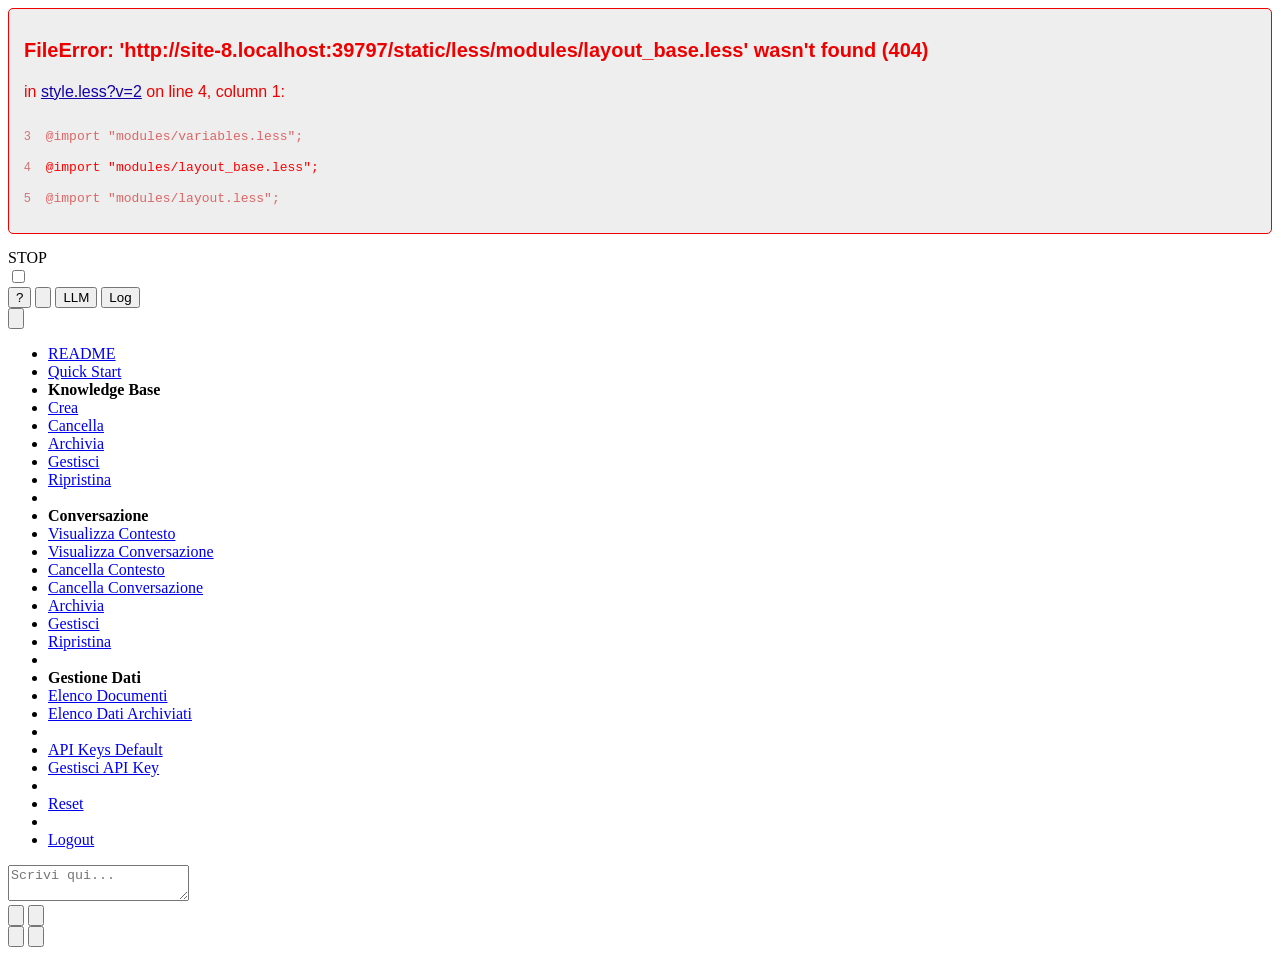
==== static/index.html @ 48ba87ce "feat(ui): resize btn-copy-output, fix theme tooltip, remove help popup, cleanup markup - btn-copy-ou" ====
<!DOCTYPE html>
<html lang="it">

  <head>
    <meta charset="utf-8" />
    <meta name="viewport" content="width=device-width, initial-scale=1.0" />
    <meta name="description" content="Author:Giuseppe Materni" />
    <title>ragindex</title>
    <script type="module">
      import { DISABLE_LOGIN_ON_LOCAL, isLocalEnvironment } from './js/services/config.js';
      const needsLogin = !localStorage.getItem('user_web_id');
      const isLocalBypass = DISABLE_LOGIN_ON_LOCAL && isLocalEnvironment();

      if (needsLogin && !isLocalBypass) {
        window.location.replace('login.html');
      }
    </script>
    <link rel="icon" href="favicon.ico" type="image/x-icon">

    <!-- <link rel="stylesheet" href="css/style.min.css" /> -->

    <link rel="stylesheet/less" href="less/style.less?v=2" />
    <link rel="stylesheet/less" href="less/uadialog.less?v=2" />
    <link rel="stylesheet/less" href="less/ualog3.less?v=2" />
    <link rel="stylesheet/less" href="less/tooltip.less?v=2" />
    <script src="less/less.js"></script>

    <script type="module" src="js/app.js"></script>
  </head>

  <body>

    <div id="spinner" class="spinner">
      <div class="spinner-content">
        <div class="pulse-icon"></div>
        <div class="stop-message">STOP</div>
      </div>
    </div>

    <div id="spinner-wait" class="spinner-wait">
      <div class="spinner-content">
        <div class="pulse-icon"></div>
      </div>
    </div>

    <div class="menu-h">
      <input id="id-menu-btn" name="id-menu-btn" class="menu-btn" type="checkbox" />
      <label for="id-menu-btn" id="id-menu-icon-label" class="menu-icon tt-right" data-tt="Open">
        <span class="nav-icon"></span>
      </label>

      <div class="head-wrapper">
        <button id="btn-help" class="help tt-bottom" data-tt="Istruzioni">?</button>

        <button id="btn-upload" class="upload">
          <svg class="icon" viewBox="0 0 24 24">
            <path d="M20 15v2H4v-2H2v5h20v-5zM13 5V1h-2v4H7l5 5 5-5z" />
          </svg>
        </button>
        <span id="active-kb-display" class="active-kb-display"></span>
        <button id="btn-provider-settings" class="provider-settings">LLM</button>
        <span id="active-model-display" class="active-model-display"></span>
        <button class="log tt-bottom" id="id_log" data-tt="Open">Log</button>

      </div>

      <button id="btn-theme-toggle" class="btn-theme-toggle tt-left" data-tt="Tema Chiaro">
        <svg class="icon-sun" viewBox="0 0 24 24" fill="none" stroke="currentColor" stroke-width="2">
          <circle cx="12" cy="12" r="5" />
          <path d="M12 1v2M12 21v2M4.22 4.22l1.42 1.42M18.36 18.36l1.42 1.42M1 12h2M21 12h2M4.22 19.78l1.42-1.42M18.36 5.64l1.42-1.42" />
        </svg>
        <svg class="icon-moon" viewBox="0 0 24 24" fill="none" stroke="currentColor" stroke-width="2" style="display: none;">
          <path d="M21 12.79A9 9 0 1 1 11.21 3 7 7 0 0 0 21 12.79z" />
        </svg>
      </button>

      <div class="menu-box">
        <ul>
          <li><a href="#" id="menu-readme">README</a></li>
          <li><a href="#" id="menu-quickstart">Quick Start</a></li>
          <li><b>Knowledge Base</b></li>
          <li><a href="#" id="menu-create-kb">Crea</a></li>
          <li><a href="#" id="menu-delete-kb">Cancella</a></li>
          <li><a href="#" id="menu-save-kb">Archivia</a></li>
          <li><a href="#" id="menu-elenco-kb">Gestisci</a></li>
          <li><a href="#" id="menu-restore-kb">Ripristina</a></li>
          <li class="separator"></li>
          <li><b>Conversazione</b></li>
          <li><a href="#" id="menu-view-context">Visualizza Contesto</a></li>
          <li><a href="#" id="menu-view-convo">Visualizza Conversazione</a></li>
          <li><a href="#" id="menu-clear-context">Cancella Contesto</a></li>
          <li><a href="#" id="menu-clear-conversazione">Cancella Conversazione</a></li>
          <li><a href="#" id="menu-save-convo">Archivia</a></li>
          <li><a href="#" id="menu-elenco-convo">Gestisci</a></li>
          <li><a href="#" id="menu-restore-convo">Ripristina</a></li>
          <li class="separator"></li>
          <li><b>Gestione Dati</b></li>
          <li><a href="#" id="menu-elenco-docs">Elenco Documenti</a></li>
          <li><a href="#" id="menu-elenco-dati">Elenco Dati Archiviati</a></li>
          <li class="separator"></li>
          <li><a href="#" id="menu-default-api-keys">API Keys Default</a></li>
          <li><a href="#" id="menu-add-api-key">Gestisci API Key</a></li>
          <li class="separator"></li>
          <li><a href="#" id="menu-delete-all" class="delete">Reset</a></li>
          <li class="separator"></li>
          <li><a href="#" id="menu-logout" class="delete">Logout</a></li>
        </ul>
      </div>

    </div>

    <div class="container">
      <div class="item item1">
        <div class="output-wrapper">

          <div class="text-out" id="id-text-out" tabindex="0">
            <div class="div-text"></div>
          </div>
        </div>
      </div>

      <div class="item item2">
        <div class="input-wrapper">
          <textarea class="text-input" placeholder="Scrivi qui... " rows="2"></textarea>
        </div>
        <div class="input-context-actions">
          <button class="clear-input tt-leftx" data-tt="Cancella Input">
            <svg class="icon" viewBox="0 0 24 24">
              <path d="M19,4H15.5L14.5,3H9.5L8.5,4H5V6H19V4M6,19A2,2 0 0,0 8,21H16A2,2 0 0,0 18,19V7H6V19Z" />
            </svg>
          </button>
          <button id="btn-copy-output" class="tt-leftx" data-tt="Copia Output">
            <svg class="icon" viewBox="0 0 24 24">
              <path d="M16 1H4c-1.1 0-2 .9-2 2v14h2V3h12V1zm3 4H8c-1.1 0-2 .9-2 2v14c0 1.1.9 2 2 2h11c1.1 0 2-.9 2-2V7c0-1.1-.9-2-2-2zm0 16H8V7h11v14z" />
            </svg>
          </button>
        </div>

        <div class="input-actions">
          <button id="btn-action3-continue-convo" class="tt-leftx" data-tt="Continua Dialogo">
            <svg class="btn-icon-svg" viewBox="0 0 24 24">
              <path fill="currentColor" d="M8 5v14l11-7z" />
            </svg>
          </button>
          <button id="btn-action2-start-convo" class="tt-leftx" data-tt="Avvia Conversazione">
            <svg class="btn-icon-svg" viewBox="0 0 24 24">
              <path fill="currentColor" d="M8 5v14l11-7z" />
            </svg>
          </button>
        </div>
      </div>
    </div>

    <style>
      .spinner,
      .spinner .spinner-content {
        background: transparent !important;
        backdrop-filter: none !important;
      }
    </style>
    <script src="js/services/vendor/compromise.js"></script>
    <script src="js/services/vendor/marked.min.js"></script>
    <script src="js/services/vendor/lunr.js"></script>
    <script src="js/services/vendor/lunr.stemmer.support.js"></script>
    <script src="js/services/vendor/lunr.it.js"></script>
  </body>

</html>
---- static/css/style.min.css ----
div.container{position:relative;top:0;height:calc(100vh - 4.5vh);padding-top:4.5vh;display:flex;flex-direction:column;justify-content:flex-start;align-items:stretch;overflow:hidden;box-sizing:border-box}div.container div.item{min-height:50px}.item1{flex:1;min-height:0;padding:.5vh .5vw 5vh}.item1 .output-wrapper{border-radius:20px;position:relative;width:100%;height:100%;display:flex;flex-direction:row;align-items:flex-start}.item1 .output-wrapper .text-out{box-sizing:border-box;flex:1;border:none;padding:2px;margin:0;min-width:50vw;height:100%;border-radius:10px;overflow-y:auto;outline:0}.item1 .output-wrapper .text-out .div-text,.item1 .output-wrapper .text-out .pre-text{box-sizing:border-box;white-space:pre-wrap;word-wrap:break-word;font-family:Inter,"Segoe UI",Roboto,Arial,sans-serif;font-size:20px;line-height:1.5;padding:2px;margin:0;height:100%;overflow-y:auto;scroll-behavior:smooth}.item1 .output-wrapper .text-out .div-text{width:100%;overflow-x:hidden}.item1 .output-wrapper .text-out .div-text .assistant,.item1 .output-wrapper .text-out .div-text .system,.item1 .output-wrapper .text-out .div-text .user{display:inline-block;border-radius:5px;padding:2px 5px;margin:5px 2px}.item1 .output-wrapper .text-out .div-text .assistant b,.item1 .output-wrapper .text-out .div-text .system b,.item1 .output-wrapper .text-out .div-text .user b{font-weight:700;text-decoration:underline;padding-bottom:1px}.item1 .output-wrapper .text-out .div-text .user{margin-right:1vw;width:80%}.item1 .output-wrapper .text-out .div-text .assistant{margin-right:1vw;text-align:left;width:100%}.item1 .output-wrapper .text-out .div-text .system{margin-right:1vw;width:100%;font-style:italic}.item2{flex:0 0 30vh;padding:0 .5vw}.item2 .input-wrapper{border-radius:20px;position:relative;bottom:1vh;width:100%;height:100%;display:flex;flex-direction:row;align-items:flex-start}.item2 .input-wrapper .text-input{box-sizing:border-box;flex:1;font-size:20px;font-family:Inter,"Segoe UI",Roboto,Arial,sans-serif;resize:none;border:none;padding:2px 40px 2px 2px;height:100%;margin-left:5px;border-radius:10px;overflow-y:auto;outline:0}.menu-icon{box-sizing:border-box;display:block;position:absolute;margin-left:.5vw;top:0;left:0;width:50px;height:100%;cursor:pointer;padding:2px;z-index:110;user-select:none;-webkit-user-select:none;-moz-user-select:none;-ms-user-select:none;outline:0}.menu-icon .nav-icon::before{content:"☰";font-family:Inter,"Segoe UI",Roboto,Arial,sans-serif;font-size:42px;font-weight:900;line-height:4.5vh;position:absolute;top:0;left:5px;transition-duration:.25s;pointer-events:none}.menu-btn:checked+.menu-icon .nav-icon::before{content:"✕";font-family:Inter,"Segoe UI",Roboto,Arial,sans-serif;font-size:42px;color:#aea7a7!important;line-height:4.5vh;position:absolute;top:0;left:5px}.menu-box{box-sizing:border-box;display:flex;flex-direction:column;background:#252525;box-shadow:4px 0 15px rgba(0,0,0,.1);border-right:1px solid rgba(0,0,0,.05)}.menu-box ul{margin:0;padding:0;list-style:none}.menu-box ul li a{text-align:left;border-radius:6px;transition:.2s;color:#e0e0e0;font-size:.9em;font-family:Inter,"Segoe UI",Roboto,Arial,sans-serif;text-decoration:none;display:block;padding:1px 8px;overflow:hidden;white-space:nowrap;text-overflow:ellipsis;max-width:20vw}.menu-box ul li a:hover{background:rgba(255,255,255,.05);text-decoration:underline}.menu-box ul li a.delete:hover{background:#c41414}body,html{caret-color:transparent}[contenteditable=true],input,textarea{caret-color:auto}.menu-h{position:fixed;top:0;left:0;width:100vw;height:4.5vh;z-index:100}.menu-h .menu-btn{appearance:none}.menu-h .menu-btn:checked+.menu-icon .nav-icon::before{content:"X";content:"✕";font-family:Inter,"Segoe UI",Roboto,Arial,sans-serif;font-size:42px;color:#aea7a7!important;line-height:4.5vh;position:absolute;top:0;left:5px}.menu-h .menu-icon{box-sizing:border-box;display:block;position:absolute;margin-left:.5vw;top:0;left:0;width:50px;height:100%;cursor:pointer;padding:2px;z-index:110}.menu-h .menu-icon .nav-icon::before{content:"☰";font-family:Inter,"Segoe UI",Roboto,Arial,sans-serif;font-size:42px;font-weight:900;line-height:4.5vh;position:absolute;top:0;left:5px;transition-duration:.25s}.menu-h .head-wrapper{position:absolute;top:0;left:5vw;height:4vh}.menu-h .head-wrapper .active-doctype-display,.menu-h .head-wrapper .active-model-display,.menu-h .head-wrapper .doctype-settings,.menu-h .head-wrapper .help,.menu-h .head-wrapper .log,.menu-h .head-wrapper .provider-settings,.menu-h .head-wrapper .upload{position:absolute;top:0;margin:2px 0;padding:2px 5px;border:none;cursor:pointer;border-radius:10%;min-height:4vh;max-height:4vh}.menu-h .head-wrapper .help{left:1vw;font-size:20px;font-weight:900}.menu-h .head-wrapper .upload{left:5vw}.menu-h .head-wrapper .upload .icon{width:24px;height:24px;stroke-width:2px;fill:none}.menu-h .head-wrapper .active-kb-display{position:absolute;top:0;left:10vw;margin:2px 0;padding:2px 5px;min-height:4vh;max-height:4vh;min-width:15vw;max-width:25vw;display:flex;align-items:center;font-weight:700;text-transform:lowercase;font-size:20px;font-style:italic;white-space:nowrap;overflow:hidden;text-overflow:ellipsis}.menu-h .head-wrapper .doctype-settings{left:25vw}.menu-h .head-wrapper .active-doctype-display{left:28.5vw;font-size:20px;font-style:italic;max-width:20vw;display:inline-block;overflow:hidden;white-space:nowrap;text-overflow:ellipsis}.menu-h .head-wrapper .provider-settings{left:40vw}.menu-h .head-wrapper .active-model-display{left:45.5vw;font-size:20px;font-style:italic;display:inline-block;overflow:hidden;white-space:nowrap;text-overflow:ellipsis;max-width:40vw}.menu-h .head-wrapper .log{font-size:14px;left:83vw}.menu-box{box-sizing:border-box;position:fixed;top:5vh;left:-2000px;height:95vh;width:20vw;transition:left .3s ease-out;padding:.2vh .5vw;z-index:101;display:flex;flex-direction:column;overflow-y:auto}.menu-box ul li{padding:0;margin:1px 0 0}.menu-box ul li a.delete{background:#e82323;text-align:center;font-weight:700;font-style:italic;border-radius:5px;color:#fff!important}.menu-box ul li a.highlight-yellow{background-color:#ffeb3b!important;color:#000!important;font-weight:700;text-align:center;border-radius:5px;padding:2px 5px;display:block}.menu-box ul li a.highlight-yellow:hover{background-color:#ffe608!important;text-decoration:none}.menu-box ul li b{font-family:Inter,"Segoe UI",Roboto,Arial,sans-serif;text-align:left!important;font-weight:700;font-style:italic;color:#fff!important;max-width:20vw;display:inline-block;overflow:hidden;white-space:nowrap;text-overflow:ellipsis}.menu-open .container{margin-left:20vw}.menu-open .menu-box{left:0!important}.input-actions,.output-actions{display:flex;flex-direction:column;margin:0 .5vw}.output-actions{align-items:flex-end}.output-actions .clear-history,.output-actions .clear-history1,.output-actions .clear-output,.output-actions .copy-output,.output-actions .delete-kb-btn,.output-actions .wnd-output{box-sizing:border-box;border:none;padding:10px;cursor:pointer;border-radius:50%;width:40px;height:40px;display:flex;align-items:center;margin-bottom:5px;transition:background-color .3s,transform .3s}.output-actions .clear-history .copy-icon,.output-actions .clear-history .icon,.output-actions .clear-history1 .copy-icon,.output-actions .clear-history1 .icon,.output-actions .clear-output .copy-icon,.output-actions .clear-output .icon,.output-actions .copy-output .copy-icon,.output-actions .copy-output .icon,.output-actions .delete-kb-btn .copy-icon,.output-actions .delete-kb-btn .icon,.output-actions .wnd-output .copy-icon,.output-actions .wnd-output .icon{width:24px;height:24px}.output-actions .copy-output.copied{transform:scale(1.2)}.input-actions .clear-input{box-sizing:border-box;border:none;padding:10px;cursor:pointer;border-radius:50%;width:40px;height:40px;margin-bottom:5px;transition:background-color .3s}.input-actions #btn-action1-knowledge,.input-actions #btn-action2-start-convo,.input-actions #btn-action3-continue-convo{display:flex;align-items:center;justify-content:flex-start;padding:8px 12px;margin-bottom:5px;border:none;border-radius:8px;cursor:pointer;font-size:14px;font-weight:700;transition:background-color .3s;width:100%;color:#fff}.input-actions #btn-action3-continue-convo{background-color:#81c784}.input-actions #btn-action3-continue-convo:hover{background-color:#a4d7a6}.clear-input:hover{font-weight:bolder;text-decoration:underline}.btn-theme{position:fixed;top:.2vh;right:1vw;height:4vh;background:inherit;z-index:110}.btn-theme button{border:none;background:0 0;cursor:pointer;padding:5px;display:none}.btn-theme button svg{width:24px;height:24px}.window-info,.window-text{position:relative;border:none;border-radius:5px;outline:0;overflow:auto}.window-text{box-sizing:border-box;padding:0 2px 2px;width:78vw;height:94vh}.window-text div.div-text,.window-text pre.pre-text{word-wrap:break-word;font-family:Georgia,"Times New Roman",serif;font-size:18px;padding:2px;margin:0}.window-text pre.pre-text{white-space:pre-wrap;line-height:1.6;overflow-wrap:anywhere}.window-text div.text{font-size:18px;padding:0 10px;white-space:normal;overflow-wrap:anywhere}.window-text div.text p{text-align:justify;padding-bottom:9px;padding-left:5px}.window-text div.text .center{font-weight:700;font-style:italic;text-align:center;text-decoration:underline}.window-text div.text pre{white-space:pre-wrap;overflow-wrap:anywhere;hyphens:auto}.window-info{box-sizing:border-box;padding:5px;width:auto;max-width:79vw}.window-info .div-info{max-height:90vh;overflow-y:auto}.btn-wrapper{width:100%;height:2vw;position:sticky;top:0;padding:0}.btn-wrapper .btn-close,.btn-wrapper .btn-copy{position:absolute;top:1px;border:none;cursor:pointer}.btn-wrapper .btn-copy{right:5vw;width:30px;padding:0}.btn-wrapper .btn-copy .copy-icon{width:20px;height:20px}.btn-wrapper .btn-close{right:2vw;font-size:22px;font-weight:700}.spinner-bg{visibility:hidden}#spinner-wait,.spinner{z-index:10002;position:absolute;top:auto;bottom:41.5vh;left:30vw;transform:translate(-50%,0);cursor:pointer;display:none;align-items:center}#spinner-wait .pulse-icon,.spinner .pulse-icon{width:30px;height:30px;border-radius:50%}#spinner-wait .stop-message,.spinner .stop-message{margin-left:15px;padding:9px 15px;border-radius:10px;font-size:22px;font-weight:700;opacity:1;transition:opacity .3s,color .3s,background-color .3s}#spinner-wait .stop-message:hover,.spinner .stop-message:hover{text-decoration:underline}#spinner-wait{z-index:10001}.show-spinner,.show-spinner-wait{display:flex!important}@keyframes pulse-dark{0%{transform:scale(.6);box-shadow:0 0 0 0 rgba(232,35,35,.7)}70%{transform:scale(1.4);box-shadow:0 0 0 20px rgba(232,35,35,0)}100%{transform:scale(.6);box-shadow:0 0 0 0 rgba(232,35,35,0)}}@keyframes pulse-light{0%{transform:scale(.6);box-shadow:0 0 0 0 rgba(211,47,47,.7)}70%{transform:scale(1.4);box-shadow:0 0 0 20px rgba(211,47,47,0)}100%{transform:scale(.6);box-shadow:0 0 0 0 rgba(211,47,47,0)}}.table-data{box-sizing:border-box;table-layout:auto;border-spacing:0;box-shadow:0 8px 16px rgba(0,0,0,.05)}.list-data{box-shadow:0 4px 12px rgba(0,0,0,.05)}.list-data li{border-bottom:1px solid rgba(0,0,0,.05)}.list-data li:last-child{border-bottom:none}.upload-dialog-content{padding:1px 5px;text-align:center}.upload-dialog-content h4{padding:0;margin:0}.upload-dialog-content .upload-description{margin-bottom:15px;font-size:20px}.upload-dialog-content .upload-mode-selector{display:flex;justify-content:center;margin-bottom:20px}.upload-dialog-content .upload-mode-selector label{margin:0 15px;cursor:pointer;font-size:14px}.upload-dialog-content .upload-mode-selector label input[type=radio]{margin-right:8px;transform:scale(1.2)}.upload-dialog-content .upload-mode-selector label span{font-weight:700}.upload-dialog-content .drop-zone{border:3px dashed;border-radius:10px;padding:20px;cursor:pointer;transition:background-color .3s,border-color .3s;margin-bottom:1em}.upload-dialog-content .drop-zone p{font-size:20px;margin:0}.upload-dialog-content #progress-container{margin-top:20px}.upload-dialog-content #progress-container div{width:100%;border-radius:5px;overflow:hidden;height:25px}.upload-dialog-content #progress-container #progress-bar{width:0%;height:100%;line-height:25px;color:#fff;text-align:center;transition:width .3s ease-in-out;font-weight:700}.upload-dialog-content #progress-container #progress-text{margin-top:10px;font-size:14px;font-weight:700}.upload-dialog-content #file-list-container{margin-top:1em;max-height:200px;overflow-y:auto;border:1px solid;padding:10px;border-radius:5px;text-align:left}.upload-dialog-content .file-list-item{padding:8px 5px;border-bottom:1px solid;animation:.5s ease-in-out fadeIn;display:flex;align-items:center}.upload-dialog-content .file-list-item:last-child{border-bottom:none}.upload-dialog-content #upload-summary{margin-top:20px;padding:15px;border-radius:8px;text-align:left}.upload-dialog-content #upload-summary strong{font-size:20px;display:block;margin-bottom:10px;text-align:center}.upload-dialog-content #upload-summary #summary-content div{padding:5px 0;font-size:14px;font-weight:700;display:flex;align-items:center;justify-content:center}.upload-dialog-content #upload-summary #summary-content details{margin-top:10px;cursor:pointer;font-weight:400}.upload-dialog-content #upload-summary #summary-content details summary{font-weight:700}.upload-dialog-content #upload-summary #summary-content details summary:hover{text-decoration:underline}.upload-dialog-content #upload-summary #summary-content details ul{list-style-type:disc;margin-left:20px;padding-top:5px}.upload-dialog-content #upload-summary #summary-content details ul li{font-weight:400;font-size:15px;padding:2px 0}.docs-header{display:flex;justify-content:space-between;align-items:center;margin-bottom:.5em}.select-all-label{display:flex;align-items:center;cursor:pointer;font-size:14px;font-weight:700}#select-all-docs-checkbox{margin-right:8px;transform:scale(1.2)}.docs-footer{margin-top:1em;text-align:center}#delete-selected-docs-btn{padding:10px 20px;border:none;border-radius:5px;cursor:pointer;font-size:1em;font-weight:700}.delete-dialog{padding:1em}.delete-dialog h4{text-align:center}.delete-dialog .list-data{margin-bottom:1em}.delete-dialog .list-data li{display:flex;align-items:center}.delete-dialog .list-data li label{display:flex;align-items:center;cursor:pointer}.delete-dialog .list-data li label input[type=checkbox]{margin-right:10px;transform:scale(1.2)}.delete-dialog .list-data li label b{font-weight:700}.delete-dialog .delete-actions{display:flex;flex-direction:column;align-items:center;gap:6px}.delete-dialog .delete-actions button{padding:6px 12px;border:none;border-radius:5px;cursor:pointer;font-size:1em;font-weight:700;width:80%;max-width:300px}@keyframes fadeIn{from{opacity:0;transform:translateY(-10px)}to{opacity:1;transform:translateY(0)}}#id_upload .window-text{box-sizing:border-box;height:auto;padding-bottom:20px}.table-data{box-sizing:border-box;width:100%;table-layout:auto;border-collapse:separate;border-spacing:0;margin:1.5em auto;box-shadow:0 4px 6px rgba(0,0,0,.1);border-radius:8px;overflow:hidden;border:1px solid transparent}.table-data td,.table-data th{border:none;border-bottom:1px solid;padding:4px 8px;text-align:left;white-space:nowrap}.table-data td b,.table-data th b{font-weight:600;font-size:.9em;padding:2px 6px;border-radius:4px;font-style:normal}.table-data th{text-transform:uppercase;font-weight:600;font-size:.95em;text-transform:uppercase;letter-spacing:.05em;padding-top:8px;padding-bottom:8px}.table-data tr:last-child td{border-bottom:none}.table-data .link-show-data,.table-data .link-show-doc{text-decoration:none;font-weight:500;transition:color .2s}.table-data .link-show-data:hover,.table-data .link-show-doc:hover{text-decoration:underline}.table-data td.size{text-align:right;font-family:monospace;opacity:.8}.table-data button{border:none;padding:6px 12px;border-radius:4px;cursor:pointer;font-size:.85em;font-weight:500;transition:background-color .2s,transform .1s}.table-data button:active{transform:translateY(1px)}.list-data{width:100%;margin:1em auto;box-shadow:0 2px 8px rgba(0,0,0,.1);border-radius:5px;overflow:hidden;list-style:none;padding:0}.list-data li{border:1px solid;padding:8px;text-align:left;border-top:none}.list-data li:first-child{border-top:1px solid}.doctype-tree-container,.provider-tree-container{display:none;position:absolute;border-radius:6px;padding:10px;z-index:1001;min-width:250px;box-shadow:0 4px 8px rgba(0,0,0,.2);max-height:70vh;overflow-y:auto}.doctype-tree-header,.provider-tree-header{display:flex;justify-content:space-between;align-items:center;margin-bottom:10px;font-weight:700}.doctype-tree-close-btn,.provider-tree-close-btn{background:0 0;border:none;font-size:20px;cursor:pointer}.doctype-tree ul,.provider-tree ul{list-style:none;padding-left:0}.provider-tree-container{top:6vh;left:180px}.provider-tree-container .provider-node>span{cursor:pointer;font-weight:700;padding:5px;display:block}.provider-tree-container .model-list{padding-left:20px;display:none}.provider-tree-container .model-node{cursor:pointer;padding:4px 8px;border-radius:3px}.doctype-tree-container{top:6vh;left:15vw}.doctype-tree-container .doctype-node>span{cursor:pointer;font-weight:700;padding:5px;display:block;border-radius:3px}.doctype-tree-container .doctype-node>span:hover{text-decoration:underline}.doctype-tree-container .subdoctype-list{padding-left:30px;display:block}.doctype-tree-container .subdoctype-node{cursor:default;padding:4px 8px;border-radius:3px;font-size:.9em}.theme-dark{background:#252525;color:#e0e0e0}.theme-dark #spinner-wait .pulse-icon,.theme-dark .spinner .pulse-icon{background-color:#e82323;animation:1.5s ease-in-out infinite pulse-dark}.theme-dark #spinner-wait .stop-message,.theme-dark .spinner .stop-message{color:#e8f406;background:#3e3e3e;border:2px solid #05cc80}.theme-dark #spinner-wait .stop-message:hover,.theme-dark .spinner .stop-message:hover{border:3px solid #fc0909}.theme-dark div.container{background:#252525}.theme-dark div.container .item1 .output-wrapper .text-out{background:#2d2d2d;color:#e0e0e0;box-shadow:0 0 0 2px #333}.theme-dark div.container .item1 .output-wrapper .text-out:hover{box-shadow:0 0 0 2px #00bd97}.theme-dark div.container .item1 .output-wrapper .text-out .div-text .user{border:2px solid #00bd97!important}.theme-dark div.container .item1 .output-wrapper .text-out .div-text .user b{color:#e82323}.theme-dark div.container .item1 .output-wrapper .text-out .div-text .assistant{border:2px solid #e82323!important}.theme-dark div.container .item1 .output-wrapper .text-out .div-text .assistant b{color:#00bd97}.theme-dark div.container .item1 .output-wrapper .text-out .div-text .system{border:2px dashed #f6e602!important}.theme-dark div.container .item1 .output-wrapper .text-out .div-text .system b{color:#f6e602}.theme-dark div.container .item2 .input-wrapper .text-input{background:#2d2d2d;color:#e0e0e0;box-shadow:0 0 0 2px #333}.theme-dark div.container .item2 .input-wrapper .text-input:hover{box-shadow:0 0 0 2px #00bd97}.theme-dark div.container .item2 .input-wrapper .text-input:focus{box-shadow:0 0 0 2px #e82323}.theme-dark .menu-h{background-color:#3f3f3f;box-shadow:0 0 0 2px #333}.theme-dark .menu-h .release{color:#e0e0e0}.theme-dark .menu-h .menu-icon:hover .nav-icon::before{color:#e82323}.theme-dark .menu-h .menu-icon .nav-icon::before{color:#aea7a7}.theme-dark .menu-h .head-wrapper .doctype-settings,.theme-dark .menu-h .head-wrapper .help,.theme-dark .menu-h .head-wrapper .log,.theme-dark .menu-h .head-wrapper .provider-settings,.theme-dark .menu-h .head-wrapper .upload{color:#e0e0e0;background:#333}.theme-dark .menu-h .head-wrapper .doctype-settings:hover,.theme-dark .menu-h .head-wrapper .help:hover,.theme-dark .menu-h .head-wrapper .log:hover,.theme-dark .menu-h .head-wrapper .provider-settings:hover,.theme-dark .menu-h .head-wrapper .upload:hover{background:#444}.theme-dark .menu-h .head-wrapper .upload .icon{stroke:#e0e0e0}.theme-dark .menu-h .head-wrapper .log{background:#951010!important;color:#e0e0e0!important}.theme-dark .menu-h .head-wrapper .log:hover{background:#c41414!important}.theme-dark .menu-h .head-wrapper .log.active{background:#005746!important}.theme-dark .menu-h .head-wrapper .log.active:hover{background:#008a6e!important}.theme-dark .menu-box{background:#323232;box-shadow:0 0 0 2px #333}.theme-dark .menu-box ul{border-top:1px solid #444}.theme-dark .menu-box ul li{border:1px solid #444;border-top:none}.theme-dark .menu-box ul li b{background:#008a6e;color:#fff}.theme-dark .menu-box ul li a{color:#e0e0e0;font-size:14px}.theme-dark .menu-box ul li:hover{background-color:#656565}.theme-dark .menu-box ul li a.delete,.theme-dark .menu-box ul li a.help{background:#c41414;color:#fff}.theme-dark .menu-box ul li a.delete:hover,.theme-dark .menu-box ul li a.help:hover{background:#951010;color:#fff}.theme-dark .input-actions .clear-history .icon{fill:#e0e0e0}.theme-dark .clear-input{color:#bbb;background:0 0}.theme-dark .clear-input:hover{color:#00f0c0}.theme-dark .output-actions .clear-history,.theme-dark .output-actions .clear-output,.theme-dark .output-actions .copy-output,.theme-dark .output-actions .wnd-output{background-color:#333}.theme-dark .output-actions .clear-history .copy-icon,.theme-dark .output-actions .clear-history .icon,.theme-dark .output-actions .clear-output .copy-icon,.theme-dark .output-actions .clear-output .icon,.theme-dark .output-actions .copy-output .copy-icon,.theme-dark .output-actions .copy-output .icon,.theme-dark .output-actions .wnd-output .copy-icon,.theme-dark .output-actions .wnd-output .icon{fill:#e0e0e0}.theme-dark .output-actions .clear-history:hover,.theme-dark .output-actions .clear-output:hover,.theme-dark .output-actions .copy-output:hover,.theme-dark .output-actions .wnd-output:hover{background-color:#444}.theme-dark .output-actions .clear-history:hover .copy-icon,.theme-dark .output-actions .clear-history:hover .icon,.theme-dark .output-actions .clear-output:hover .copy-icon,.theme-dark .output-actions .clear-output:hover .icon,.theme-dark .output-actions .copy-output:hover .copy-icon,.theme-dark .output-actions .copy-output:hover .icon,.theme-dark .output-actions .wnd-output:hover .copy-icon,.theme-dark .output-actions .wnd-output:hover .icon{fill:#00f0c0}.theme-dark .output-actions .delete-kb-btn{background:#c41414}.theme-dark .output-actions .delete-kb-btn .icon{fill:#ffffff}.theme-dark .output-actions .delete-kb-btn:hover{background:#951010}.theme-dark .output-actions .clear-history{background:#e82323}.theme-dark .output-actions .clear-history:hover{background:#ed5151}.theme-dark .output-actions .clear-history1{background:#f6e602}.theme-dark .output-actions .clear-history1:hover{background:#fdf02e}.theme-dark .output-actions .copy-output.copied{background:#005746}.theme-dark .input-actions #btn-action1-knowledge{background:#e82323}.theme-dark .input-actions #btn-action1-knowledge:hover{background:#ed5151}.theme-dark .input-actions #btn-action2-start-convo{background:#f6e602}.theme-dark .input-actions #btn-action2-start-convo:hover{background:#fdf02e}.theme-dark .input-actions .clear-input{background-color:#333}.theme-dark .input-actions .clear-input .icon{fill:#e0e0e0}.theme-dark .input-actions .clear-input:hover{background-color:#444}.theme-dark .input-actions .clear-input:hover .icon{fill:#00f0c0}.theme-dark .window-info,.theme-dark .window-text{background:#2d2d2d;color:#e0e0e0;box-shadow:0 0 0 2px #c3b702}.theme-dark .window-text div.div-text,.theme-dark .window-text pre.pre-text{color:#fef793}.theme-dark .window-text div.text .center{color:#f6e602}.theme-dark .btn-wrapper{background:#3a3a3a}.theme-dark .btn-wrapper .btn-copy{background:inherit}.theme-dark .btn-wrapper .btn-copy .copy-icon{fill:#bbb}.theme-dark .btn-wrapper .btn-copy .copy-icon:hover{fill:#00f0c0;background:#535353}.theme-dark .btn-wrapper .btn-close{background-color:transparent;color:#bbb}.theme-dark .btn-wrapper .btn-close:hover{color:#00f0c0;background:#535353}.theme-dark .window-info .div-info li{border-bottom:1px solid #141414}.theme-dark .table-data td,.theme-dark .table-data th{border-color:#444}.theme-dark .table-data td b,.theme-dark .table-data th b{background-color:#005746;color:#fff}.theme-dark .table-data th{background-color:#3f3f3f}.theme-dark .table-data .link-show-data,.theme-dark .table-data .link-show-doc{color:#efac37}.theme-dark .table-data .link-show-data:hover,.theme-dark .table-data .link-show-doc:hover{color:#e82323}.theme-dark .table-data .delete-doc-btn{cursor:pointer;border-radius:5px;padding:1px 2px;font-weight:400}.theme-dark .table-data .delete-doc-btn:hover{text-decoration:underline}.theme-dark .btn-danger,.theme-dark .btn-success{cursor:pointer;border-radius:8px;padding:8px 16px;font-weight:600;transition:.2s;border:none}.theme-dark .btn-danger:hover,.theme-dark .btn-success:hover{transform:translateY(-2px);box-shadow:0 4px 8px rgba(0,0,0,.15)}.theme-dark .btn-danger:active,.theme-dark .btn-success:active{transform:translateY(0)}.theme-dark .btn-success{background-color:#00796b;color:#fff}.theme-dark .btn-success:hover{background-color:#00ac98}.theme-dark .btn-danger{background-color:#d32f2f;color:#fff}.theme-dark .btn-danger:hover{background-color:#dc5959}.theme-dark .table-data tr:nth-child(2n){background-color:#3a3a3a}.theme-dark .table-data tr:hover{background-color:#535353}.theme-dark .list-data li{border-color:#444}.theme-dark .list-data li:first-child{background-color:#3f3f3f;font-weight:700}.theme-dark .list-data li:nth-child(2n){background-color:#3a3a3a}.theme-dark .list-data li:hover{background-color:#535353}.theme-dark .upload-dialog-content .upload-description{color:#e0e0e0}.theme-dark .upload-dialog-content .drop-zone{border-color:#888}.theme-dark .upload-dialog-content .drop-zone p{color:#888}.theme-dark .upload-dialog-content .drop-zone.drag-over{background-color:#3f3f3f;border-color:#00bd97}.theme-dark .upload-dialog-content #progress-container div{background-color:#444}.theme-dark .upload-dialog-content #progress-container #progress-bar{background-color:#00bd97}.theme-dark .upload-dialog-content #progress-container #progress-text{color:#e0e0e0}.theme-dark .upload-dialog-content #file-list-container{border-color:#444}.theme-dark .upload-dialog-content .file-list-item{border-bottom-color:#555;color:#e0e0e0}.theme-dark .upload-dialog-content .file-list-item.success{background-color:rgba(0,189,151,.2);color:#00bd97}.theme-dark .upload-dialog-content .file-list-item.duplicate{background-color:rgba(246,230,2,.2);color:#f6e602}.theme-dark .upload-dialog-content .file-list-item.error{background-color:rgba(232,35,35,.2);color:#e82323}.theme-dark .upload-dialog-content #upload-summary{background-color:#2d2d2d;border:1px solid #444}.theme-dark .upload-dialog-content #upload-summary strong{color:#e0e0e0}.theme-dark .upload-dialog-content #upload-summary #summary-content .success{color:#00bd97}.theme-dark .upload-dialog-content #upload-summary #summary-content .duplicate{color:#f6e602}.theme-dark .upload-dialog-content #upload-summary #summary-content .error{color:#e82323}.theme-dark .upload-dialog-content #upload-summary #summary-content details summary,.theme-dark .upload-dialog-content #upload-summary #summary-content details ul li{color:#e0e0e0}.theme-dark .delete-dialog{background-color:#343434;color:#e0e0e0}.theme-dark .delete-dialog .list-data li label,.theme-dark .delete-dialog h4{color:#e0e0e0}.theme-dark .delete-dialog .delete-actions{display:flex;flex-direction:column;align-items:center;gap:10px}.theme-dark .delete-dialog .delete-actions button{padding:5px;border:none;border-radius:5px;cursor:pointer;font-size:.7em;font-weight:700;width:80%;max-width:300px;margin:0 auto;white-space:nowrap}.theme-dark .delete-dialog .delete-actions .btn-delete-selected{background-color:#00715a;color:#fff;margin-bottom:10px}.theme-dark .delete-dialog .delete-actions .btn-delete-selected:hover{background-color:#00a483;text-decoration:underline}.theme-dark .delete-dialog .delete-actions .btn-delete-all{background-color:#c41414;color:#fff}.theme-dark .delete-dialog .delete-actions .btn-delete-all:hover{background-color:#951010;text-decoration:underline}.theme-dark .doctype-tree-container,.theme-dark .provider-tree-container{background-color:#2d2d2d;border:2px solid #4caf50}.theme-dark .doctype-tree-header,.theme-dark .provider-tree-header{color:#eee}.theme-dark .doctype-tree-close-btn,.theme-dark .provider-tree-close-btn{color:#ccc}.theme-dark .provider-tree .provider-node>span{color:#87ceeb}.theme-dark .provider-tree .provider-node>span.active{color:#4caf50}.theme-dark .provider-tree .model-node{color:#ddd}.theme-dark .provider-tree .model-node:hover{background-color:#444}.theme-dark .provider-tree .model-node.active{background-color:#4caf50;color:#fff}.theme-dark .doctype-tree .doctype-node>span{color:#4caf50}.theme-dark .doctype-tree .doctype-node>span.active{background-color:#4caf50;color:#fff}.theme-dark .doctype-tree .doctype-node>span.active:hover{text-decoration:none}.theme-dark .doctype-tree .subdoctype-node{color:#bbb}.theme-dark .doctype-tree .subdoctype-node:hover{background-color:#333;color:#ddd}.theme-dark .active-doctype-display,.theme-dark .active-model-display{color:#00d7ab}.theme-dark .active-kb-display{color:#f6e602}.theme-dark .btn-theme .btn-light{display:inline-block}.theme-dark .btn-theme .btn-dark{display:none}.theme-dark .btn-theme .btn-light svg{fill:none;stroke:#e0e0e0}.theme-light{background:#eef0f2;color:#212121}.theme-light #spinner-wait .pulse-icon,.theme-light .spinner .pulse-icon{background-color:#d32f2f;animation:1.5s ease-in-out infinite pulse-light}.theme-light #spinner-wait .stop-message,.theme-light .spinner .stop-message{color:#212121;background:#ffc569;border:2px solid #00796b}.theme-light #spinner-wait .stop-message:hover,.theme-light .spinner .stop-message:hover{border:3px solid #d32f2f}.theme-light div.container{background:#eef0f2}.theme-light div.container .item1 .output-wrapper .text-out{background:#fff;color:#212121;box-shadow:0 0 0 2px #c8c8c8}.theme-light div.container .item1 .output-wrapper .text-out:hover{box-shadow:0 0 0 2px #00796b}.theme-light div.container .item1 .output-wrapper .text-out .div-text .user{border:2px solid #00796b!important}.theme-light div.container .item1 .output-wrapper .text-out .div-text .user b{color:#d32f2f}.theme-light div.container .item1 .output-wrapper .text-out .div-text .assistant{border:2px solid #d32f2f!important}.theme-light div.container .item1 .output-wrapper .text-out .div-text .assistant b{color:#00796b}.theme-light div.container .item1 .output-wrapper .text-out .div-text .system{border:2px dashed #ff9e03!important}.theme-light div.container .item1 .output-wrapper .text-out .div-text .system b{color:#ff9e03}.theme-light div.container .item2 .input-wrapper .text-input{background:#fff;color:#212121;box-shadow:0 0 0 2px #c8c8c8}.theme-light div.container .item2 .input-wrapper .text-input:hover{box-shadow:0 0 0 2px #00796b}.theme-light div.container .item2 .input-wrapper .text-input:focus{box-shadow:0 0 0 2px #d32f2f}.theme-light .menu-h{background-color:#fff;box-shadow:0 0 0 2px #c8c8c8}.theme-light .menu-h .release{color:#212121}.theme-light .menu-h .menu-icon:hover .nav-icon::before{color:#d32f2f}.theme-light .menu-h .menu-icon .nav-icon::before{color:#aea7a7}.theme-light .menu-h .head-wrapper .doctype-settings,.theme-light .menu-h .head-wrapper .help,.theme-light .menu-h .head-wrapper .log,.theme-light .menu-h .head-wrapper .provider-settings,.theme-light .menu-h .head-wrapper .upload{color:#212121;background:#e0e0e0}.theme-light .menu-h .head-wrapper .doctype-settings:hover,.theme-light .menu-h .head-wrapper .help:hover,.theme-light .menu-h .head-wrapper .log:hover,.theme-light .menu-h .head-wrapper .provider-settings:hover,.theme-light .menu-h .head-wrapper .upload:hover{background:#dee2e6}.theme-light .menu-h .head-wrapper .upload .icon{stroke:#212121}.theme-light .menu-h .head-wrapper .log{background:#d32f2f!important;color:#eef0f2!important}.theme-light .menu-h .head-wrapper .log:hover{background:#dc5959!important}.theme-light .menu-h .head-wrapper .log.active{background:#00796b!important}.theme-light .menu-h .head-wrapper .log.active:hover{background:#00ac98!important}.theme-light .menu-box{background:#f8f9fa;box-shadow:0 0 0 2px #ccc}.theme-light .menu-box ul{border-top:1px solid #dee2e6}.theme-light .menu-box ul li{border:1px solid #dee2e6;border-top:none}.theme-light .menu-box ul li b{background:#00796b;color:#fff}.theme-light .menu-box ul li a{color:#333;font-size:14px}.theme-light .menu-box ul li:hover{background-color:#fff}.theme-light .menu-box ul li a.delete,.theme-light .menu-box ul li a.help{background:#d32f2f;color:#fff}.theme-light .menu-box ul li a.delete:hover,.theme-light .menu-box ul li a.help:hover{background:#b71c1c;color:#fff}.theme-light .input-actions .clear-history .icon{fill:#212121}.theme-light .clear-input{color:#333;background:0 0}.theme-light .clear-input:hover{color:#d32f2f}.theme-light .output-actions .clear-history,.theme-light .output-actions .clear-output,.theme-light .output-actions .copy-output,.theme-light .output-actions .wnd-output{background-color:#e0e0e0}.theme-light .output-actions .clear-history .copy-icon,.theme-light .output-actions .clear-history .icon,.theme-light .output-actions .clear-output .copy-icon,.theme-light .output-actions .clear-output .icon,.theme-light .output-actions .copy-output .copy-icon,.theme-light .output-actions .copy-output .icon,.theme-light .output-actions .wnd-output .copy-icon,.theme-light .output-actions .wnd-output .icon{fill:#212121}.theme-light .output-actions .clear-history:hover,.theme-light .output-actions .clear-output:hover,.theme-light .output-actions .copy-output:hover,.theme-light .output-actions .wnd-output:hover{background-color:#dee2e6}.theme-light .output-actions .clear-history:hover .copy-icon,.theme-light .output-actions .clear-history:hover .icon,.theme-light .output-actions .clear-output:hover .copy-icon,.theme-light .output-actions .clear-output:hover .icon,.theme-light .output-actions .copy-output:hover .copy-icon,.theme-light .output-actions .copy-output:hover .icon,.theme-light .output-actions .wnd-output:hover .copy-icon,.theme-light .output-actions .wnd-output:hover .icon{fill:#d32f2f}.theme-light .output-actions .delete-kb-btn{background:#d32f2f}.theme-light .output-actions .delete-kb-btn .icon{fill:#ffffff}.theme-light .output-actions .delete-kb-btn:hover{background:#b71c1c}.theme-light .output-actions .clear-history{background:#e82323}.theme-light .output-actions .clear-history:hover{background:#ed5151}.theme-light .output-actions .clear-history1{background:#f6e602}.theme-light .output-actions .clear-history1:hover{background:#fdf02e}.theme-light .output-actions .copy-output.copied{background:#e0f2f1}.theme-light .input-actions #btn-action1-knowledge{background:#e82323}.theme-light .input-actions #btn-action1-knowledge:hover{background:#ed5151}.theme-light .input-actions #btn-action2-start-convo{background:#f6e602}.theme-light .input-actions #btn-action2-start-convo:hover{background:#fdf02e}.theme-light .input-actions .clear-input{background-color:#e0e0e0}.theme-light .input-actions .clear-input .icon{fill:#212121}.theme-light .input-actions .clear-input:hover{background-color:#dee2e6}.theme-light .input-actions .clear-input:hover .icon{fill:#d32f2f}.theme-light .window-info,.theme-light .window-text{background:#fff;color:#212121;box-shadow:0 0 0 2px #ff9e03}.theme-light .window-text div.div-text,.theme-light .window-text pre.pre-text{color:#212121}.theme-light .window-text div.text .center{color:#ff9e03}.theme-light .btn-wrapper{background:#fafafa}.theme-light .btn-wrapper .btn-copy{background:inherit}.theme-light .btn-wrapper .btn-copy .copy-icon{fill:#333}.theme-light .btn-wrapper .btn-copy .copy-icon:hover{fill:#d32f2f;background:#f2f2f2}.theme-light .btn-wrapper .btn-close{background-color:transparent;color:#333}.theme-light .btn-wrapper .btn-close:hover{color:#d32f2f;background:#f2f2f2}.theme-light .window-info .div-info li{border-bottom:1px solid #e6e6e6}.theme-light .table-data td,.theme-light .table-data th{border-color:#dee2e6}.theme-light .table-data td b,.theme-light .table-data th b{background-color:#00796b;color:#fff}.theme-light .table-data th{background-color:#fff}.theme-light .table-data .link-show-data,.theme-light .table-data .link-show-doc{color:#0303d3}.theme-light .table-data .link-show-data:hover,.theme-light .table-data .link-show-doc:hover{color:#d32f2f}.theme-light .table-data .delete-doc-btn{cursor:pointer;border-radius:5px;padding:1px 2px;font-weight:400}.theme-light .table-data .delete-doc-btn:hover{text-decoration:underline}.theme-light .btn-danger,.theme-light .btn-success{cursor:pointer;border-radius:8px;padding:8px 16px;font-weight:600;transition:.2s;border:none}.theme-light .btn-danger:hover,.theme-light .btn-success:hover{transform:translateY(-2px);box-shadow:0 4px 8px rgba(0,0,0,.15)}.theme-light .btn-danger:active,.theme-light .btn-success:active{transform:translateY(0)}.theme-light .btn-success{background-color:#00796b;color:#fff}.theme-light .btn-success:hover{background-color:#00ac98}.theme-light .btn-danger{background-color:#d32f2f;color:#fff}.theme-light .btn-danger:hover{background-color:#dc5959}.theme-light .table-data tr:nth-child(2n){background-color:#f7f7f7}.theme-light .table-data tr:hover{background-color:#ebebeb}.theme-light .list-data li{border-color:#dee2e6}.theme-light .list-data li:first-child{background-color:#fff;font-weight:700}.theme-light .list-data li:nth-child(2n){background-color:#f7f7f7}.theme-light .list-data li:hover{background-color:#ebebeb}.theme-light .upload-dialog-content .upload-description{color:#212121}.theme-light .upload-dialog-content .drop-zone{border-color:#aaa}.theme-light .upload-dialog-content .drop-zone p{color:#aaa}.theme-light .upload-dialog-content .drop-zone.drag-over{background-color:#e0e3e7;border-color:#00796b}.theme-light .upload-dialog-content #progress-container div{background-color:#e0e0e0}.theme-light .upload-dialog-content #progress-container #progress-bar{background-color:#00796b}.theme-light .upload-dialog-content #progress-container #progress-text{color:#212121}.theme-light .upload-dialog-content #file-list-container{border-color:#ccc}.theme-light .upload-dialog-content .file-list-item{border-bottom-color:#ddd;color:#212121}.theme-light .upload-dialog-content .file-list-item.success{background-color:#d4edda;color:#155724}.theme-light .upload-dialog-content .file-list-item.duplicate{background-color:#fff3cd;color:#856404}.theme-light .upload-dialog-content .file-list-item.error{background-color:#f8d7da;color:#721c24}.theme-light .upload-dialog-content #upload-summary{background-color:#fff;border:1px solid #e9ecef}.theme-light .upload-dialog-content #upload-summary strong{color:#212121}.theme-light .upload-dialog-content #upload-summary #summary-content .success{color:#00796b}.theme-light .upload-dialog-content #upload-summary #summary-content .duplicate{color:#ff9e03}.theme-light .upload-dialog-content #upload-summary #summary-content .error{color:#d32f2f}.theme-light .upload-dialog-content #upload-summary #summary-content details summary,.theme-light .upload-dialog-content #upload-summary #summary-content details ul li{color:#212121}.theme-light .delete-dialog{background-color:#eef0f2;color:#212121}.theme-light .delete-dialog .list-data li label,.theme-light .delete-dialog h4{color:#212121}.theme-light .delete-dialog .delete-actions{display:flex;flex-direction:column;align-items:center;gap:10px}.theme-light .delete-dialog .delete-actions button{padding:5px;border:none;border-radius:5px;cursor:pointer;font-size:.7em;font-weight:700;width:80%;max-width:300px;margin:0 auto;white-space:nowrap}.theme-light .delete-dialog .delete-actions .btn-delete-selected{background-color:#002d27;color:#fff;margin-bottom:10px}.theme-light .delete-dialog .delete-actions .btn-delete-selected:hover{background-color:#006054;text-decoration:underline}.theme-light .delete-dialog .delete-actions .btn-delete-all{background-color:#d32f2f;color:#fff}.theme-light .delete-dialog .delete-actions .btn-delete-all:hover{background-color:#b71c1c;text-decoration:underline}.theme-light .doctype-tree-container,.theme-light .provider-tree-container{background-color:#fafafa;border:2px solid #00796b}.theme-light .doctype-tree-header,.theme-light .provider-tree-header{color:#212121}.theme-light .doctype-tree-close-btn,.theme-light .provider-tree-close-btn{color:#555}.theme-light .provider-tree .provider-node>span{color:#007acc}.theme-light .provider-tree .provider-node>span.active{color:#00796b}.theme-light .provider-tree .model-node{color:#333}.theme-light .provider-tree .model-node:hover{background-color:#ddd}.theme-light .provider-tree .model-node.active{background-color:#00796b;color:#fff}.theme-light .doctype-tree .doctype-node>span{color:#00796b}.theme-light .doctype-tree .doctype-node>span.active{background-color:#00796b;color:#fff}.theme-light .doctype-tree .doctype-node>span.active:hover{text-decoration:none}.theme-light .doctype-tree .subdoctype-node{color:#666}.theme-light .doctype-tree .subdoctype-node:hover{background-color:#eee;color:#333}.theme-light .active-doctype-display,.theme-light .active-model-display{color:#00463e}.theme-light .active-kb-display{color:#e65100}.theme-light .btn-theme .btn-dark{display:inline-block}.theme-light .btn-theme .btn-light{display:none}.theme-light .btn-theme .btn-dark svg{stroke:#212121;fill:none}.btn-icon-svg{width:20px;height:20px;margin-right:8px;vertical-align:middle;fill:currentColor}.docs-dialog{min-width:450px}.docs-header{width:100%}.docs-header .docs-controls{display:flex;width:100%;justify-content:space-between;align-items:center;margin-top:5px;padding-bottom:10px;border-bottom:1px solid rgba(255,255,255,.1)}.docs-header .docs-controls .select-all-label{cursor:pointer;display:flex;align-items:center;font-size:.9em}.docs-header .docs-controls .select-all-label input{margin-right:5px}.docs-header .docs-controls .docs-btn-group{display:flex;flex-direction:column;gap:5px;align-items:flex-end}.docs-header .docs-controls .btn-small{padding:4px 10px;font-size:.85em}.btn-warning{background:#f1c40f;color:#000;border:none;border-radius:4px;cursor:pointer}.btn-warning:hover{background:#f39c12}.tt-bottom,.tt-left,.tt-leftx,.tt-right,.tt-top{position:relative;transition:transform .2s}.tt-bottom::after,.tt-bottom::before,.tt-left::after,.tt-left::before,.tt-leftx::after,.tt-leftx::before,.tt-right::after,.tt-right::before,.tt-top::after,.tt-top::before{position:absolute;opacity:0;pointer-events:none;z-index:9999;transition:opacity .3s}.tt-bottom::before,.tt-left::before,.tt-leftx::before,.tt-right::before,.tt-top::before{content:attr(data-tt);background:#cc3a05;color:#fff;font:400 20px Arial,sans-serif;padding:4px 10px;border-radius:4px;box-shadow:0 3px 6px #e2ca0e29;white-space:nowrap}.tt-bottom:hover::after,.tt-bottom:hover::before,.tt-left:hover::after,.tt-left:hover::before,.tt-leftx:hover::after,.tt-leftx:hover::before,.tt-right:hover::after,.tt-right:hover::before,.tt-top:hover::after,.tt-top:hover::before{opacity:1}.tt-top::before{bottom:calc(100% + 12px);left:50%;transform:translateX(-50%)}.tt-bottom::before{top:calc(100% + 12px);left:50%;transform:translateX(-50%)}.tt-left::before{right:calc(50% + 0px);top:calc(100% + 22px);transform:translateY(-50%)}.tt-leftx::before{right:calc(50% + 3vw);top:calc(100% - 1vh);transform:translateY(-80%)}.tt-right::before{left:calc(100% + 12px);top:50%;transform:translateY(50%)}.alert-dialog,.confirm-dialog,.prompt-dialog{position:fixed;top:50%;left:50%;transform:translate(-50%,-50%) scale(.9);opacity:0;visibility:hidden;background:#2d2d2d;padding:2rem;border-radius:12px;box-shadow:0 8px 32px rgba(0,0,0,.3);border:2px solid #2196f3;z-index:20011;min-width:320px;max-width:90%;transition:.3s cubic-bezier(.4, 0, .2, 1)}.alert-dialog.show,.confirm-dialog.show,.prompt-dialog.show{opacity:1;visibility:visible;transform:translate(-50%,-50%) scale(1)}.alert-dialog h4,.confirm-dialog h4,.prompt-dialog h4{margin:0 0 2rem;color:#f5f5f5;font-size:1.25rem;font-weight:500;line-height:1.4;text-align:center}.alert-dialog input[type=text],.confirm-dialog input[type=text],.prompt-dialog input[type=text]{box-sizing:border-box;width:100%;padding:.75rem;margin-bottom:1.5rem;border:1px solid #ccc;border-radius:6px;font-size:1rem}.alert-dialog .buttons,.confirm-dialog .buttons,.prompt-dialog .buttons{display:flex;gap:1rem;justify-content:center}.alert-dialog button,.confirm-dialog button,.prompt-dialog button{border:none;padding:.75rem 1.5rem;border-radius:6px;font-weight:500;text-transform:uppercase;letter-spacing:.05em;cursor:pointer;transition:.2s}.alert-dialog button:focus,.confirm-dialog button:focus,.prompt-dialog button:focus{outline:rgba(255,255,255,.5) solid 2px;outline-offset:2px}.alert-dialog button.ok,.confirm-dialog button.ok,.prompt-dialog button.ok{background:#4caf50;color:#fff}.alert-dialog button.ok:hover,.confirm-dialog button.ok:hover,.prompt-dialog button.ok:hover{background:#409343}.alert-dialog button.cancel,.confirm-dialog button.cancel,.prompt-dialog button.cancel{background:#f44336;color:#fff}.alert-dialog button.cancel:hover,.confirm-dialog button.cancel:hover,.prompt-dialog button.cancel:hover{background:#f21f0f}.confirm-dialog{border:2px solid #4caf50}.alert-dialog{border:2px solid #2196f3}.alert-dialog .ok{background:#2196f3}.alert-dialog .ok:hover{background:#0c82df}.overlay{position:fixed;top:0;left:0;width:100%;height:100%;background:rgba(0,0,0,.7);opacity:0;visibility:hidden;z-index:20010;transition:opacity .3s}.overlay.show{opacity:1;visibility:visible}.prompt-input{box-sizing:border-box;padding:0;margin:0;border:2px solid #4caf50;height:30px;font-size:22px;font-weight:700;background:#bebebe;color:#000;cursor:text!important;caret-color:auto!important}.config-confirm{padding:0;margin:-10px 0 0;text-align:left;font-size:16px}.config-confirm .table-data{width:100%;border-collapse:collapse;margin-bottom:1vh}.config-confirm .table-data tr{border-bottom:1px solid #878787}.config-confirm .table-data td{padding:5px;vertical-align:middle}.config-confirm .table-data td:first-child{font-weight:700;color:#b0b0b0;width:35%}.config-confirm .table-data td:last-child{color:#fff;font-family:monospace;word-break:break-all}.config-confirm h4{font-size:24px;margin-top:.2vh;margin-bottom:-20px;font-weight:700;font-family:'Times New Roman',Times,serif}#ualog_id{box-sizing:border-box;width:auto;max-width:60vw;height:auto;text-align:center;padding:2px;margin:2px 0 0;background:#121212;color:#fff;font-size:12px!important;font-weight:400;border-radius:9px;border:2px solid #01d30f}#ualog_id button{padding:2px 5px;margin:0 5px;font-size:16px;font-weight:700;border-radius:10px;color:#fff}#ualog_id button:hover{cursor:pointer;text-decoration:underline}#ualog_id button.close{background:#ea1c0d}#ualog_id button.close:hover{background:#f99d97;border-color:#ba160a}#ualog_id button.clear{background:#3d8b40}#ualog_id button.clear:hover{background:#92cf94;border-color:#2d682f}#ualog_id pre{box-sizing:border-box;width:auto;min-width:50vw;max-height:60vh;text-align:left;font-family:"Courier New",Courier,monospace;padding:2px;margin:2px;color:#fff;background:#323232;overflow:auto;scrollbar-color:#23eb04 #454444;scrollbar-width:auto;white-space:pre;font-size:8px!important}#ualogmsg_{font-size:8px!important}
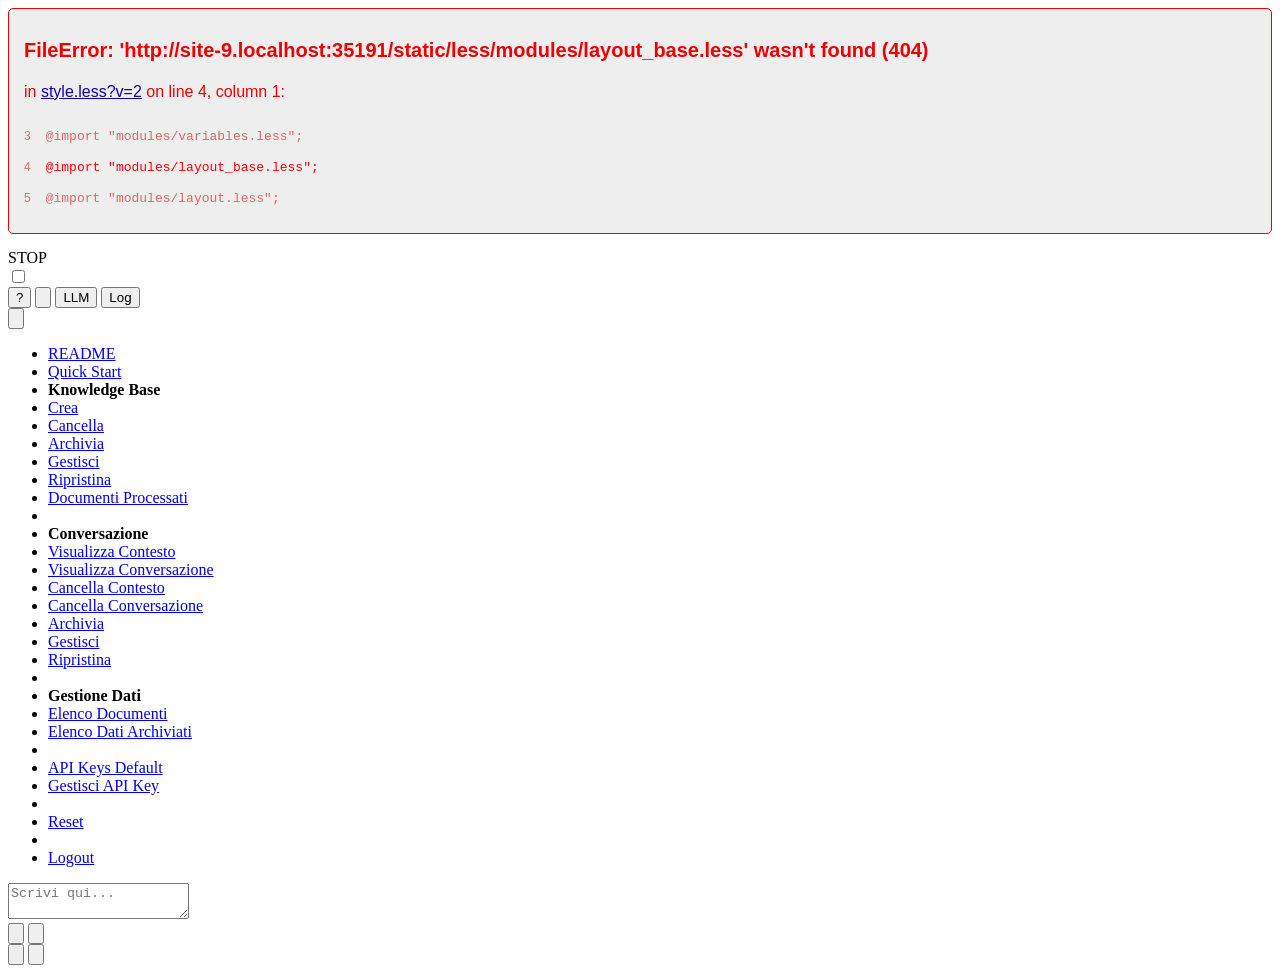
==== commit 52c94209: "fix(ui): spinner stile material dark come tooltip, sfondo assistant verde come user - Spinner: backg" ====
--- a/static/index.html
+++ b/static/index.html
@@ -84,6 +84,7 @@
           <li><a href="#" id="menu-save-kb">Archivia</a></li>
           <li><a href="#" id="menu-elenco-kb">Gestisci</a></li>
           <li><a href="#" id="menu-restore-kb">Ripristina</a></li>
+          <li><a href="#" id="menu-processed-docs">Documenti Processati</a></li>
           <li class="separator"></li>
           <li><b>Conversazione</b></li>
           <li><a href="#" id="menu-view-context">Visualizza Contesto</a></li>
@@ -150,14 +151,6 @@
         </div>
       </div>
     </div>
-
-    <style>
-      .spinner,
-      .spinner .spinner-content {
-        background: transparent !important;
-        backdrop-filter: none !important;
-      }
-    </style>
     <script src="js/services/vendor/compromise.js"></script>
     <script src="js/services/vendor/marked.min.js"></script>
     <script src="js/services/vendor/lunr.js"></script>
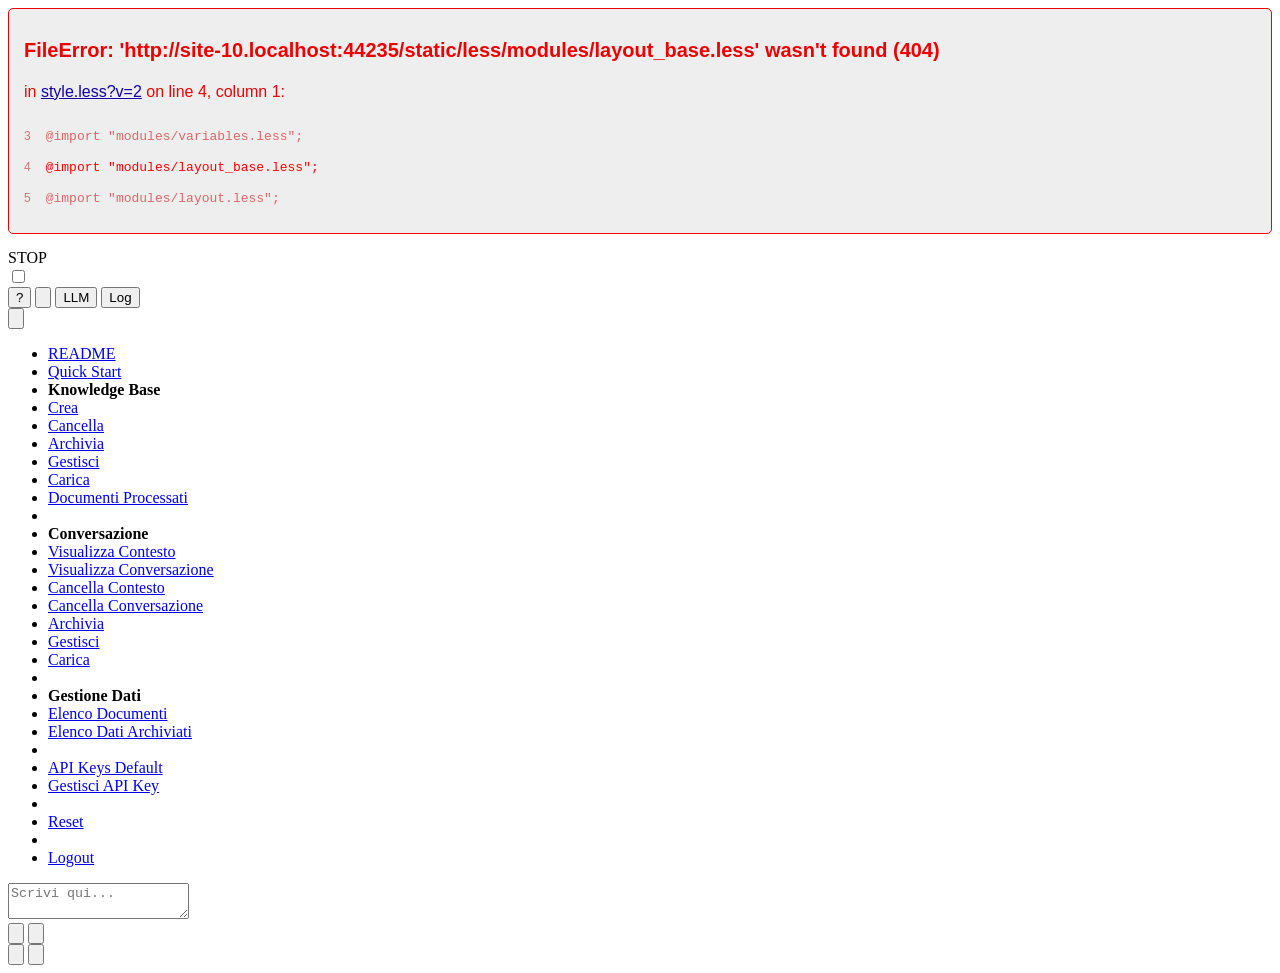
==== commit 3a723b01: "feat: nuovo Reset con doppia conferma, svuota localStorage e IndexedDB Source: opencode" ====
--- a/static/index.html
+++ b/static/index.html
@@ -83,7 +83,7 @@
           <li><a href="#" id="menu-delete-kb">Cancella</a></li>
           <li><a href="#" id="menu-save-kb">Archivia</a></li>
           <li><a href="#" id="menu-elenco-kb">Gestisci</a></li>
-          <li><a href="#" id="menu-restore-kb">Ripristina</a></li>
+          <li><a href="#" id="menu-restore-kb">Carica</a></li>
           <li><a href="#" id="menu-processed-docs">Documenti Processati</a></li>
           <li class="separator"></li>
           <li><b>Conversazione</b></li>
@@ -93,7 +93,7 @@
           <li><a href="#" id="menu-clear-conversazione">Cancella Conversazione</a></li>
           <li><a href="#" id="menu-save-convo">Archivia</a></li>
           <li><a href="#" id="menu-elenco-convo">Gestisci</a></li>
-          <li><a href="#" id="menu-restore-convo">Ripristina</a></li>
+          <li><a href="#" id="menu-restore-convo">Carica</a></li>
           <li class="separator"></li>
           <li><b>Gestione Dati</b></li>
           <li><a href="#" id="menu-elenco-docs">Elenco Documenti</a></li>
@@ -102,7 +102,7 @@
           <li><a href="#" id="menu-default-api-keys">API Keys Default</a></li>
           <li><a href="#" id="menu-add-api-key">Gestisci API Key</a></li>
           <li class="separator"></li>
-          <li><a href="#" id="menu-delete-all" class="delete">Reset</a></li>
+          <li><a href="#" id="menu-reset" class="delete menu-reset">Reset</a></li>
           <li class="separator"></li>
           <li><a href="#" id="menu-logout" class="delete">Logout</a></li>
         </ul>
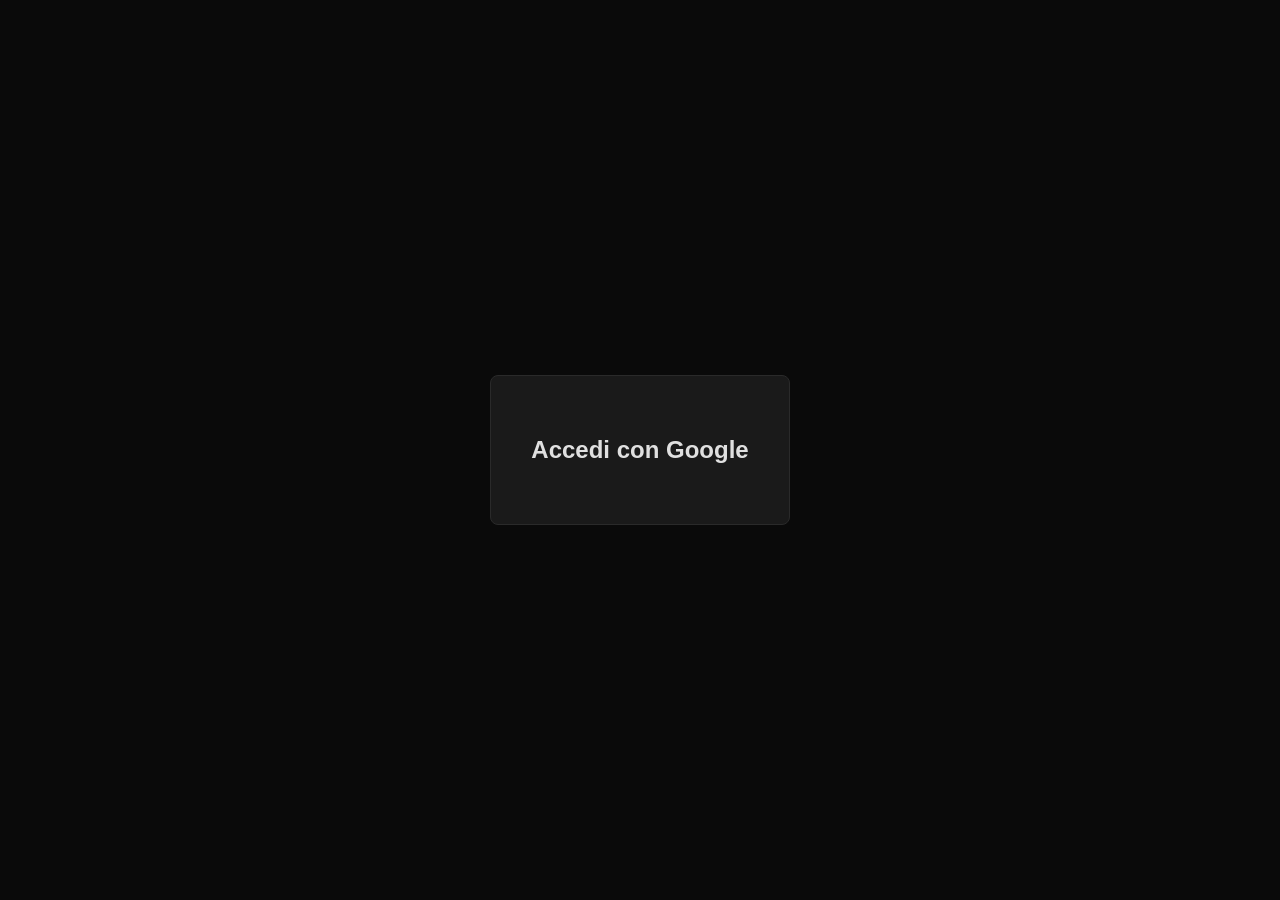
==== commit 0d8e6d21: "feat(rag): contesto pertinente alla prima domanda; style(ui): HELP, menu Test Provider, header; clea" ====
--- a/static/index.html
+++ b/static/index.html
@@ -16,8 +16,6 @@
       }
     </script>
     <link rel="icon" href="favicon.ico" type="image/x-icon">
-
-    <!-- <link rel="stylesheet" href="css/style.min.css" /> -->
 
     <link rel="stylesheet/less" href="less/style.less?v=2" />
     <link rel="stylesheet/less" href="less/uadialog.less?v=2" />
@@ -50,7 +48,7 @@
       </label>
 
       <div class="head-wrapper">
-        <button id="btn-help" class="help tt-bottom" data-tt="Istruzioni">?</button>
+        <button id="btn-help" class="help tt-bottom" data-tt="Istruzioni">HELP</button>
 
         <button id="btn-upload" class="upload">
           <svg class="icon" viewBox="0 0 24 24">
@@ -97,10 +95,12 @@
           <li class="separator"></li>
           <li><b>Gestione Dati</b></li>
           <li><a href="#" id="menu-elenco-docs">Elenco Documenti</a></li>
-          <li><a href="#" id="menu-elenco-dati">Elenco Dati Archiviati</a></li>
+          <li><a href="#" id="menu-elenco-dati">Riepilogo Dati</a></li>
           <li class="separator"></li>
           <li><a href="#" id="menu-default-api-keys">API Keys Default</a></li>
           <li><a href="#" id="menu-add-api-key">Gestisci API Key</a></li>
+          <li class="separator"></li>
+          <li><a href="#" id="menu-test" class="delete">Test Provider</a></li>
           <li class="separator"></li>
           <li><a href="#" id="menu-reset" class="delete menu-reset">Reset</a></li>
           <li class="separator"></li>
